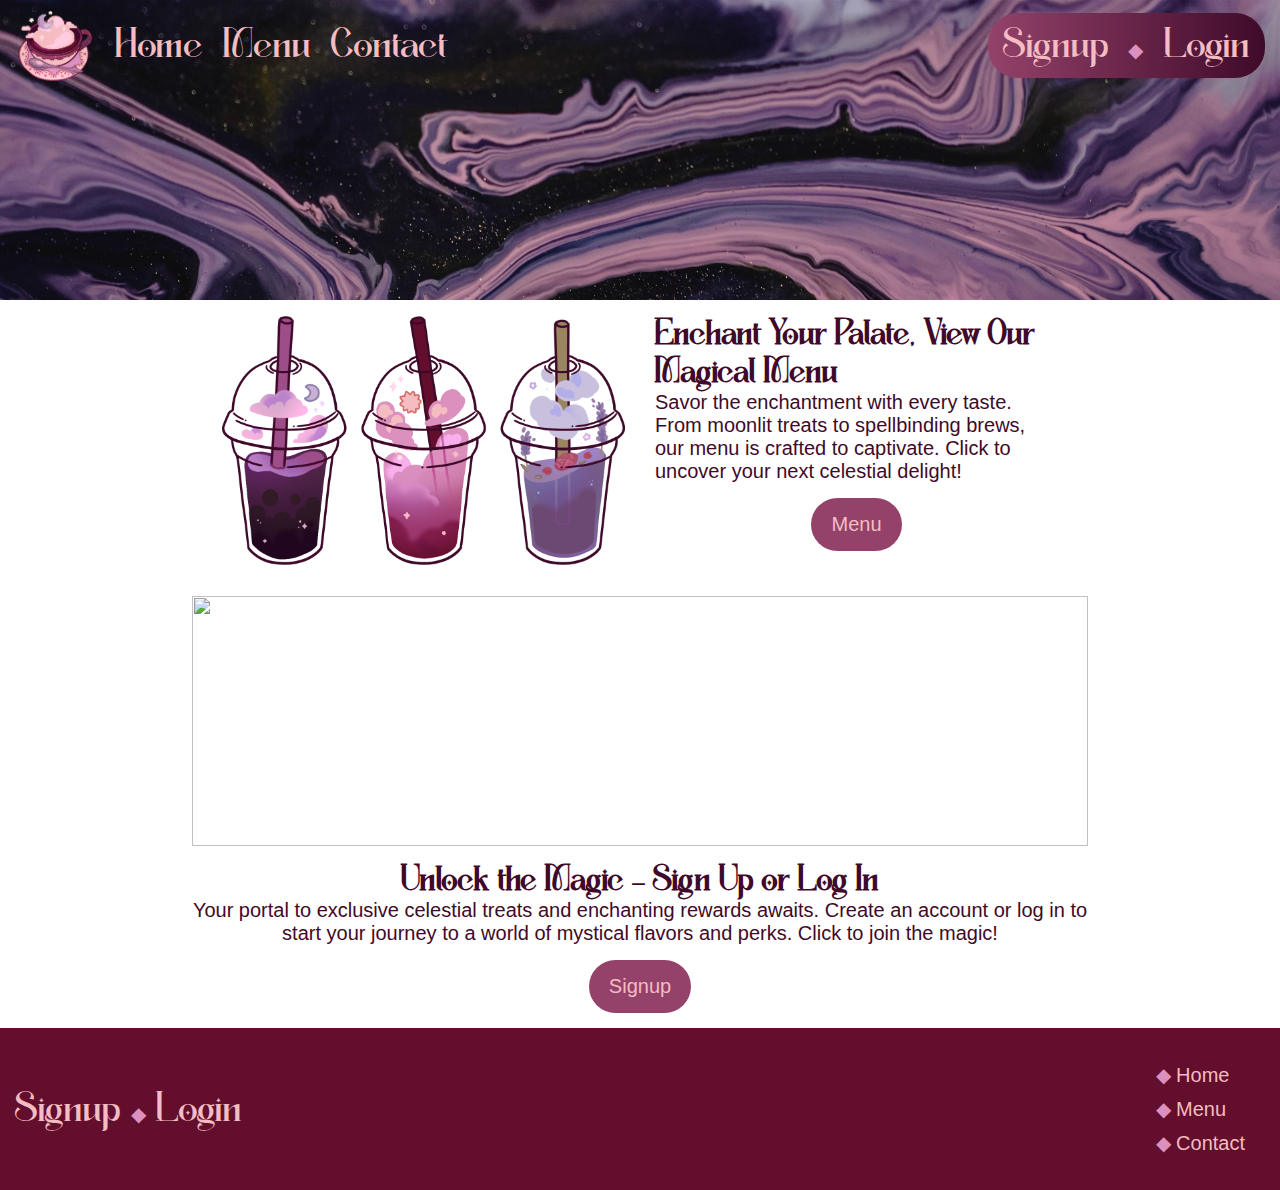
==== index.html @ 7cc83617 "Import website files" ====
<!DOCTYPE html>
<html lang="en">
<head>
    <meta charset="UTF-8">
    <meta name="viewport" content="width=device-width, initial-scale=1.0">
    <title>Document</title>
    <!-- Style Sheets -->
     <link rel="stylesheet" href="css/style.css">
     <link rel="stylesheet" href="css/index.css">
    <!-- Fonts -->
    <link rel="stylesheet" href="https://use.typekit.net/eod1kak.css">
</head>
<body>
    <header>
        <nav>
            <ul class="nav-list">
                <img src="images/logo.PNG" alt="" width="100px" class="nav-item">
                <li class="nav-item"><a href="index.html" class="nav-links">Home</a></li>
                <li class="nav-item"><a href="menu.html" class="nav-links">Menu</a></li>
                <li class="nav-item"><a href="contact.html" class="nav-links">Contact</a></li>
            </ul>
            <div class="nav-login-signin">
                <a href="signup-login.html" class="sign-up nav-item">Signup</a>
                <span class="diamond">&#9670;</span>
                <a href="#" class="login nav-item">Login</a>
            </div>
            <div class="hamburger">
                <span class="bar"></span>
                <span class="bar"></span>
                <span class="bar"></span>
            </div>
        </nav>
    </header>
    <main>
        <section class="intro-block">
            <img src="images/boba-graphic.png" alt=" " class="intro-item">
            <div class="intro-blurb intro-item">
                <h4>Enchant Your Palate, View Our Magical Menu</h4>
                <p>Savor the enchantment with every taste. From moonlit treats to spellbinding brews, our menu is crafted to captivate. Click to uncover your next celestial delight!</p>

                    <a href="menu.html" class="menu-link">Menu</a>
                </button>
            </div>
        </section>

        <img src="images/rose-background.png" alt="" class="home-spacer">

        <section class="sign-up-block">
            <h4>Unlock the Magic – Sign Up or Log In</h4>
            <p>Your portal to exclusive celestial treats and enchanting rewards awaits. Create an account or log in to start your journey to a world of mystical flavors and perks. Click to join the magic!</p>
            <a href="signup-login.html" class="menu-link">Signup</a>
        </section>
    </main>
    <footer>
        <div class="footer-sign-up">
            <a href="#" class="sign-up">Signup</a>
            <span class="diamond">&#9670;</span>
            <a href="#" class="login">Login</a>
        </div>
        <div class="footer-nav">
            <a href="index.html" class="footer-links"><span class="diamond">&#9670;</span>Home</a>
            <a href="menu.html" class="footer-links"><span class="diamond">&#9670;</span>Menu</a>
            <a href="contact.html" class="footer-links"><span class="diamond">&#9670;</span>Contact</a></div>
    </footer>
    <script src="scripts/nav.js"></script>
</body>
</html>
---- css/style.css ----
/* Color Palette */
:root {
    --brown-chocolate--: #620e2c;
    --dark-chocolate--: #3f0a29;
    --twilight-lavender--: #94426a;
    --middle-purple--: #db90be;
    --spanish-pink--: #f5bcc1;
}

/* CSS Reset */
* {
    margin: 0;
    padding: 0;
    box-sizing: border-box;
    font-family: "fields", sans-serif;
}

/* Imported Fonts */
@font-face {
    font-family: 'starlight';
    src: url(../fonts/Goldfish.ttf);
}

/* Typography */
html {
    /* 62.5% of 16px = 10px */
    font-size: 62.5%;
}

body, a {
    font-family: "fields", sans-serif;
    font-weight: 400;
    font-style: normal;
    font-size: 2rem;
}

h1, h2, h3, h4, h5, .nav-links, .sign-up, .login {
    font-family: 'starlight';
}

h1 {
    font-size: 3.25rem;
}

h2, .nav-links, .sign-up, .login {
    font-size: 3rem;
}

h3 {
    font-size: 2.75rem;
}

h4 {
    font-size: 2.5rem;
}

.diamond {
    margin: 5px;
    color: var(--middle-purple--);
}

/* ---Desktop Viewport--- */
/* Navigation */
nav {
    display: flex;
    justify-content: space-between;
    background: none;
    color: var(--spanish-pink--);
    align-items: center;
    margin: 0 5px;
    z-index: 10;
}


.nav-list {
    display: flex;
    list-style-type: none;
    align-items: center;
}

.nav-item {
    padding: 10px;
}

.nav-links, .sign-up, .login {
    text-decoration: none;
    color: var(--spanish-pink--);
}

.hamburger {
    display: none;
    padding: 15px;
}

.bar {
    display: block;
    width: 25px;
    height: 3px;
    margin: 5px auto;
    -webkit-transition: all 0.3s ease-in-out;
    transition: all 0.3s ease-in-out;
    background-color: var(--spanish-pink--);
}

.nav-login-signin {
    background: linear-gradient(to right, var(--twilight-lavender--), var(--dark-chocolate--));
    margin-right: 10px;
    padding: 10px 5px;
    border-radius: 30px;
    align-items: center;
}

/* Footer */
footer {
    display: flex;
    background: var(--brown-chocolate--);
    justify-content: space-between;
    padding: 15px;
    align-items: center;
}

.footer-nav {
    margin: 15px;
}

.footer-links {
    color: var(--spanish-pink--);
    text-decoration: none;
    display: block;
    padding: 5px;
}

/* ---Tablet Viewport--- */
@media screen and (max-width: 768px) {
    nav {
        display: block;
        width: 100%;
    }

    .nav-list {
        display: none;
    }

    .nav-login-signin {
        display: none;
    }

    .nav-list.active {
        display: initial;
        position: absolute;
        right: 0;
        top: 0;
        flex-direction: column;
        background: var(--dark-chocolate--);
        width: 100%;
        height: 100vh;
        border-radius: 10px;
        text-align: center;
        transition: 0.3s;
        width: 100%;
        margin: 0;
    }

    .nav-list.active {
        left: 0;
    }

    .nav-list.active + .nav-login-signin {
        display: flex;
        width: 100%;
        justify-content: center;
        position: absolute;
        margin: auto;
        bottom: 0;
    }

    .nav-item {
        margin: 25px 0;
    }

    .hamburger {
        display: block;
        cursor: pointer;
        width: min-content;
    }

    .hamburger.active .bar:nth-child(2) {
        opacity: 0;
    }

    .hamburger.active .bar:nth-child(1) {
        transform: translateY(8px) rotate(45deg);
    }

    .hamburger.active .bar:nth-child(3) {
        transform: translateY(-8px) rotate(-45deg);
    }

    /* footer */
    footer {
        flex-direction: column-reverse;
    }
}

/* ---Mobile Viewport--- */
@media screen and (max-width:408px) {

}
---- css/index.css ----
/* Color Palette */
:root {
    --brown-chocolate--: #620e2c;
    --dark-chocolate--: #3f0a29;
    --twilight-lavender--: #94426a;
    --middle-purple--: #db90be;
    --spanish-pink--: #f5bcc1;
}

/* Header */
header {
    background: url(../images/index-header-img.jpg);
    background-size: cover;
    background-repeat: no-repeat;
    height: 300px;
}

.intro-block {
    display: flex;
    max-width: 70%;
    margin: 0 auto;
    padding: 15px;
    color: var(--dark-chocolate--);
    justify-content: space-evenly;
    align-items: center;
}

.intro-item {
    max-width: 50%;
    height: fit-content;
    padding: 0 15px;
}

.intro-blurb {
    width: 70%;
}

.menu-link {
    display: block;
    width: max-content;
    padding: 15px 20px;
    border: none;
    border-radius: 30px;
    background: var(--twilight-lavender--);
    color: var(--spanish-pink--);
    font-size: 2rem;
    margin: 15px auto;
    text-decoration: none;
}

.sign-up-block {
    margin: 15px auto;
    width: 70%;
    text-align: center;
    color: var(--dark-chocolate--);
}

.menu-link button {
    text-decoration: none;
}

.home-spacer {
    display: block;
    max-width: 70%;
    width: 100%;
    height: 250px;
    object-fit: cover;
    object-position: center;
    margin: 15px auto;
}

/* ---Mobile Viewport--- */
@media screen and (max-width:768px) {
    .intro-block {
        flex-direction: column;
    }
    
    .intro-item {
        max-width: 100%;
        text-align: center;
        padding: 15px;
    }

    .home-spacer {
        max-width: 100%;
        width: 100%;
    }
}
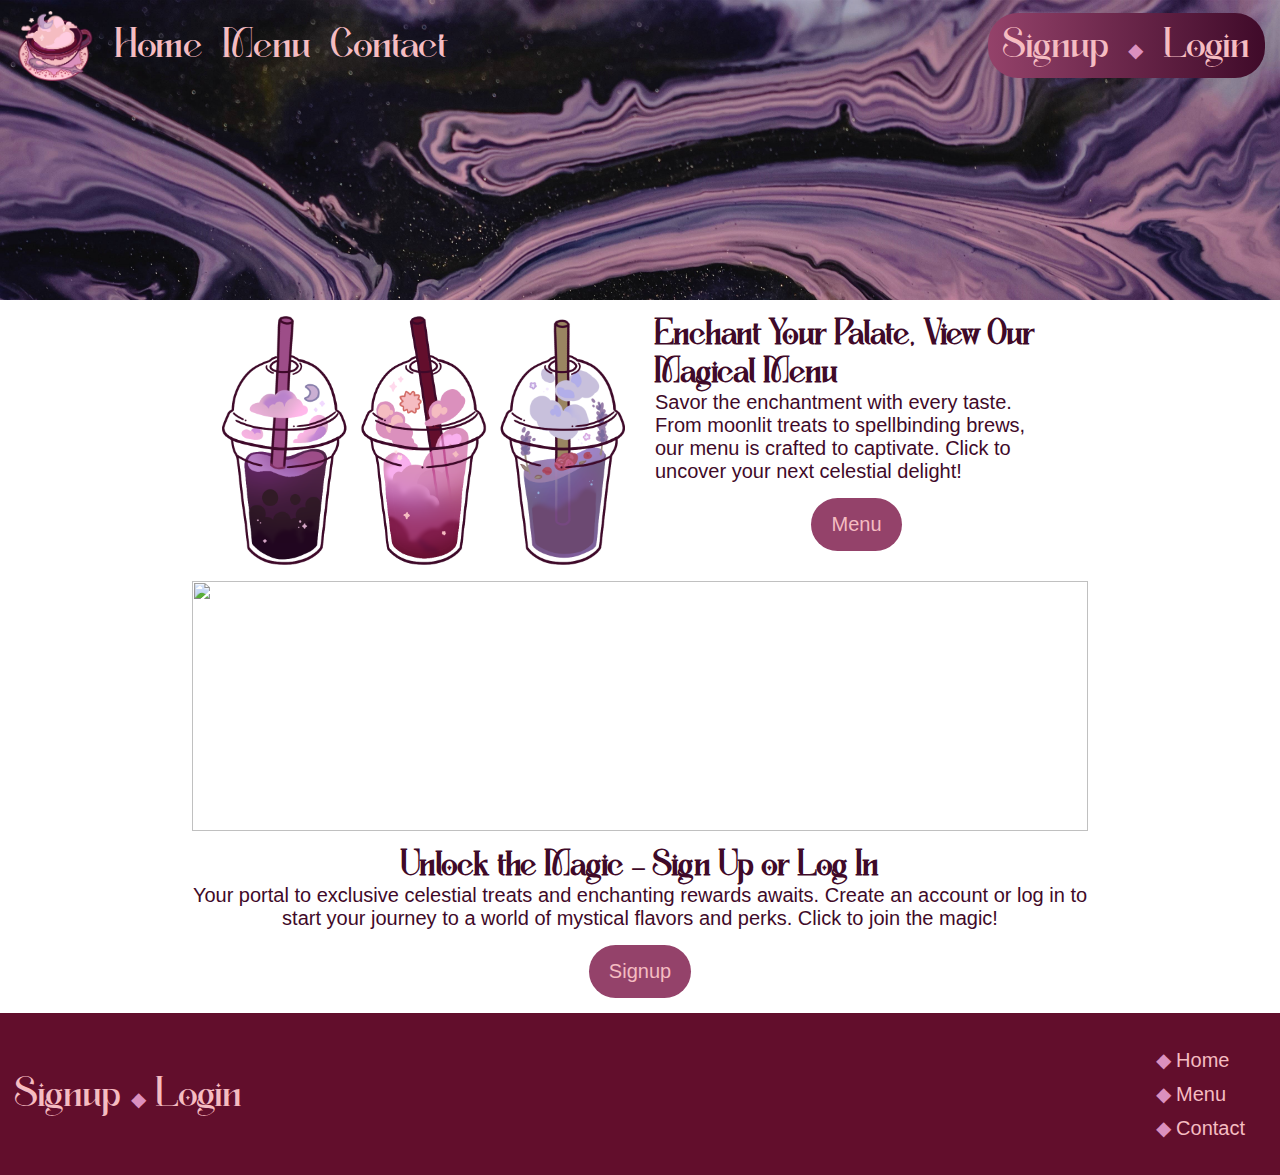
==== commit 7973558e: "Begin implementing functionality" ====
--- a/index.html
+++ b/index.html
@@ -22,7 +22,7 @@
             <div class="nav-login-signin">
                 <a href="signup-login.html" class="sign-up nav-item">Signup</a>
                 <span class="diamond">&#9670;</span>
-                <a href="#" class="login nav-item">Login</a>
+                <a href="signup-login.html" class="login nav-item">Login</a>
             </div>
             <div class="hamburger">
                 <span class="bar"></span>
--- a/css/style.css
+++ b/css/style.css
@@ -51,7 +51,7 @@
 }
 
 h4 {
-    font-size: 2.5rem;
+    font-size: 2.5rem; 
 }
 
 .diamond {
@@ -76,6 +76,7 @@
     display: flex;
     list-style-type: none;
     align-items: center;
+    position: relative;
 }
 
 .nav-item {
@@ -117,6 +118,7 @@
     justify-content: space-between;
     padding: 15px;
     align-items: center;
+    width: 100%;
 }
 
 .footer-nav {
@@ -159,6 +161,7 @@
         transition: 0.3s;
         width: 100%;
         margin: 0;
+        z-index: 1;
     }
 
     .nav-list.active {
@@ -172,6 +175,7 @@
         position: absolute;
         margin: auto;
         bottom: 0;
+        z-index: 2;
     }
 
     .nav-item {
@@ -179,9 +183,11 @@
     }
 
     .hamburger {
+        position: absolute;
         display: block;
         cursor: pointer;
         width: min-content;
+        z-index: 2;
     }
 
     .hamburger.active .bar:nth-child(2) {
--- a/css/index.css
+++ b/css/index.css
@@ -66,7 +66,7 @@
     height: 250px;
     object-fit: cover;
     object-position: center;
-    margin: 15px auto;
+    margin: 0 auto 15px auto;
 }
 
 /* ---Mobile Viewport--- */
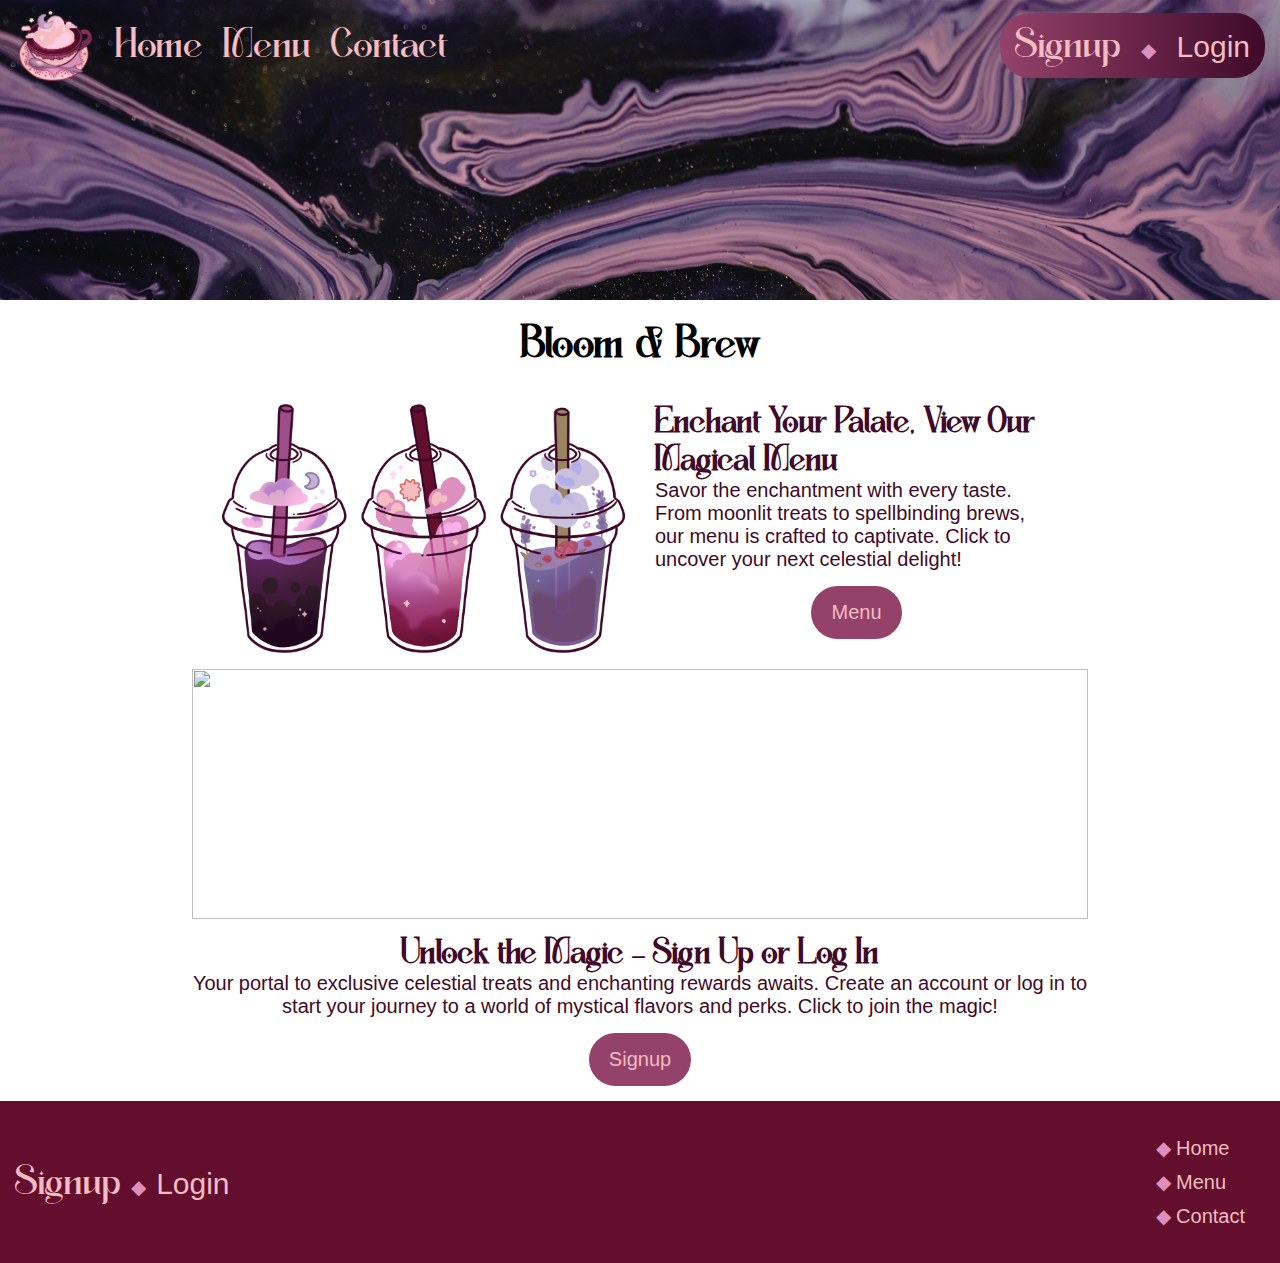
==== commit eec458ed: "Title and Nav-icon Update" ====
--- a/index.html
+++ b/index.html
@@ -3,7 +3,8 @@
 <head>
     <meta charset="UTF-8">
     <meta name="viewport" content="width=device-width, initial-scale=1.0">
-    <title>Document</title>
+    <title>Bloom & Brew: Home</title>
+    <link rel="icon" type="image/x-icon" href="images/logo.PNG">
     <!-- Style Sheets -->
      <link rel="stylesheet" href="css/style.css">
      <link rel="stylesheet" href="css/index.css">
@@ -32,6 +33,7 @@
         </nav>
     </header>
     <main>
+        <h1 style="text-align: center;margin: 20px;">Bloom & Brew</h1>
         <section class="intro-block">
             <img src="images/boba-graphic.png" alt=" " class="intro-item">
             <div class="intro-blurb intro-item">
--- a/css/style.css
+++ b/css/style.css
@@ -27,14 +27,14 @@
     font-size: 62.5%;
 }
 
-body, a {
+body, a, blockquote {
     font-family: "fields", sans-serif;
     font-weight: 400;
     font-style: normal;
     font-size: 2rem;
 }
 
-h1, h2, h3, h4, h5, .nav-links, .sign-up, .login {
+h1, h2, h3, h4, h5, .nav-links, .sign-up, .name {
     font-family: 'starlight';
 }
 
@@ -174,7 +174,7 @@
         justify-content: center;
         position: absolute;
         margin: auto;
-        bottom: 0;
+        top: 90vh;
         z-index: 2;
     }
 
--- a/css/index.css
+++ b/css/index.css
@@ -69,8 +69,154 @@
     margin: 0 auto 15px auto;
 }
 
+/* Landing Page Styles */
+#landing {
+    background: #140613;
+    color: var(--spanish-pink--);
+}
+
+#landing header {
+    position: absolute;
+    z-index: 10;
+    width: 100%;
+    padding: 0.9rem 0;
+    top: 0;
+    left: 0;
+    background: none;
+}
+
+#landing main {
+    height: 600px;
+    width: 100vw;
+    overflow: hidden;
+    position: relative;
+}
+
+.bg-img {
+    position: absolute;
+    display: block;
+    width: 3500px;
+    top: calc(50%);
+    left: calc(50% + 10px);
+    transform: translate(-50%,-50%);
+}
+
+.cg-lay {
+    position: absolute;
+    width: 1900px;
+    top: calc(50%);
+    left: calc(50% + 10px);
+    transform: translate(-50%,-50%);
+}
+
+.star1-lay {
+    position: absolute;
+    width: 2000px;
+    top: calc(50%);
+    left: calc(50% - 80px);
+    transform: translate(-50%,-50%);
+}
+
+.star2-lay {
+    position: absolute;
+    width: 2500px;
+    top: calc(50%);
+    left: calc(50% - 50px);
+    transform: translate(-50%,-50%);
+}
+
+.lc-lay {
+    position: absolute;
+    width: 1900px;
+    top: calc(50%);
+    left: calc(50% + 10px);
+    transform: translate(-50%,-50%);
+}
+
+.comet-lay {
+    position: absolute;
+    width: 1980px;
+    top: calc(50%);
+    left: calc(50%);
+    transform: translate(-50%,-50%);
+}
+
+.cloud-lay {
+    position: absolute;
+    width: 2100px;
+    top: calc(50%);
+    left: calc(50%);
+    transform: translate(-50%, -50%);
+}
+
+.text-section {
+    display: flex;
+    align-items: center;
+    position: absolute;
+    width: 70%;
+    max-width: 1080px;
+    top: 350px;
+    left: calc(50%);
+    transform: translate(-50%, -50%);
+    pointer-events: all;
+}
+
+.text-blurb {
+    margin-top: 40px;
+    background: transparent;
+    border: 2px solid #f5bcc1;
+    backdrop-filter: blur(30px);
+    border-radius: 20px;
+    padding: 30px 40px;
+    color: var(--middle-purple--);
+}
+
+.text-blurb p {
+    color: var(--spanish-pink--);
+}
+
+/* Landing Content */
+#landing-content {
+    display: flex;
+    align-items: center;
+    margin: 0 auto;
+    max-width: 1080px;
+    padding: 15px;
+}
+
+#build-your-own-text {
+    text-align: center;
+    margin: 0 auto;
+    padding: 15px;
+    width: 100%;
+}
+
+.user-block {
+    display: flex;
+    width: 100%;
+    height: 100%;
+    border: 1px solid var(--spanish-pink--);
+    padding: 15px;
+    margin: 0 auto;
+}
+
+.user-block img {
+    margin: 15px auto;
+    display: block;
+    text-align: center;
+}
+
+.menu-icons {
+    margin: 0 auto;
+    width: 200px;
+}
+
 /* ---Mobile Viewport--- */
 @media screen and (max-width:768px) {
+    #landing main {
+        height: 900px;
+    }
+
     .intro-block {
         flex-direction: column;
     }
@@ -85,4 +231,27 @@
         max-width: 100%;
         width: 100%;
     }
+
+    .text-section {
+        flex-direction: column;
+        height: 600px;
+    }
+
+    .text-section img {
+        max-width: 400px;
+    }
+
+    .bg-img {
+        position: absolute;
+        display: block;
+        width: 1900px;
+        top: calc(50%);
+        left: calc(50% + 10px);
+        transform: translate(-50%,-50%);
+    }
+
+    #landing-content {
+        margin-top: -100px;
+        flex-direction: column;
+    }
 }